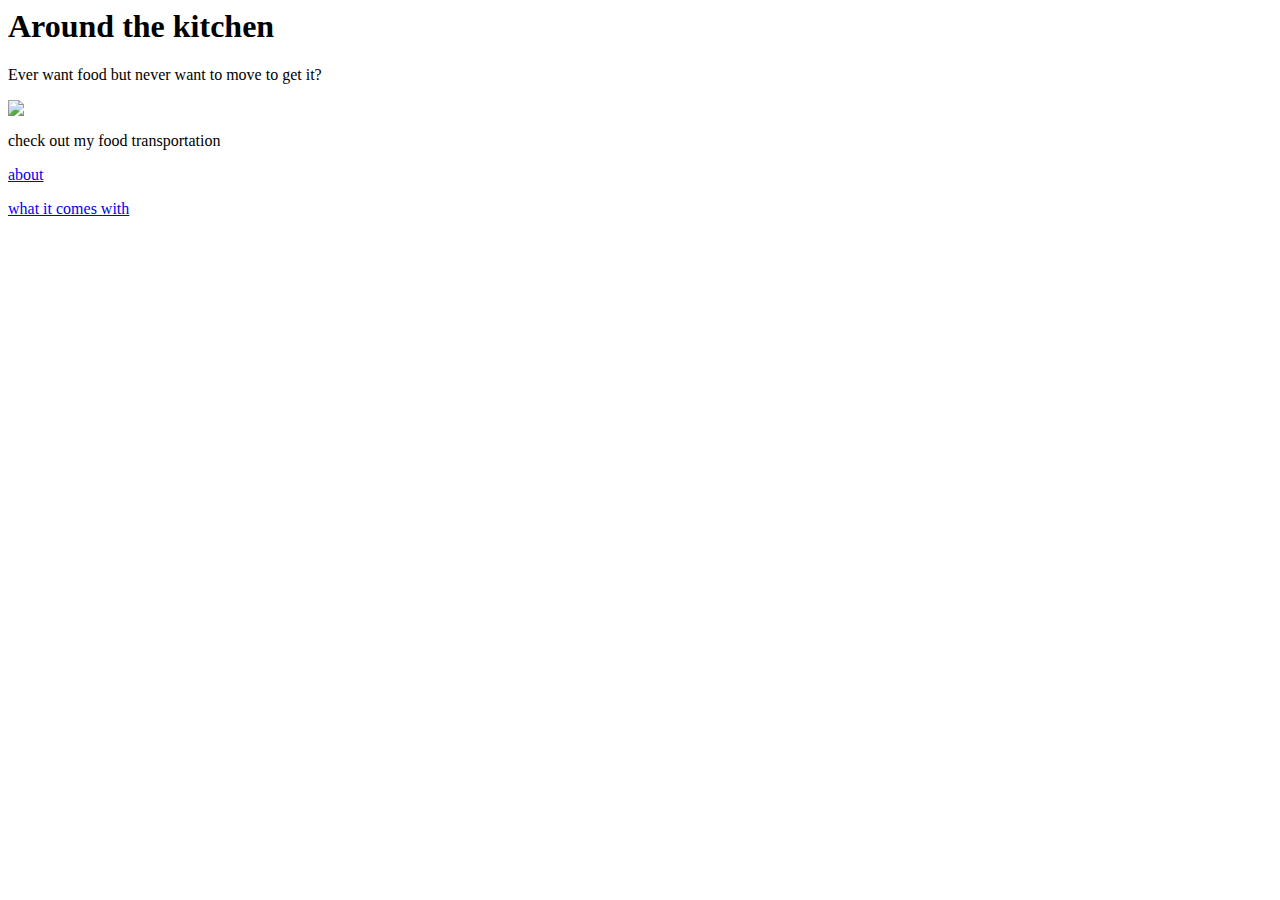
==== index.html @ 6693e77f "Create index.html" ====
<html>

<head>
</head>

<body>

  <header>
    <h1 id="SiteTitle">Around the kitchen</h1>
  </header>
  <nav id="LeftNav">
  </nav>
  <section>
    <p>Ever want food but never want to move to get it?</p>

    <img src=https://us.123rf.com/450wm/hxdyl/hxdyl1210/hxdyl121000040/15731814-the-escalator-of-the-subway-station-in-beijing-china-.jpg?ver=6 <br />
    <p>check out my food transportation</p>
    <a <hr />

  </section>
  <footer>
    <a href=https://docs.google.com/document/d/1UMU8zHm0XH0ap-gKKbazKtmVRcVaekVT0UhE8a0Hz5M/edit</a>
      <footer>
        <a href="https://docs.google.com/document/d/1zRhBebTy236ynI6ATIbwPzrA7FQy5WZiWD0MSVqrPcg/edit" " <p>about</p>
    </footer>





    <p>what it comes with</footer>
  </footer>
</body>

</html>
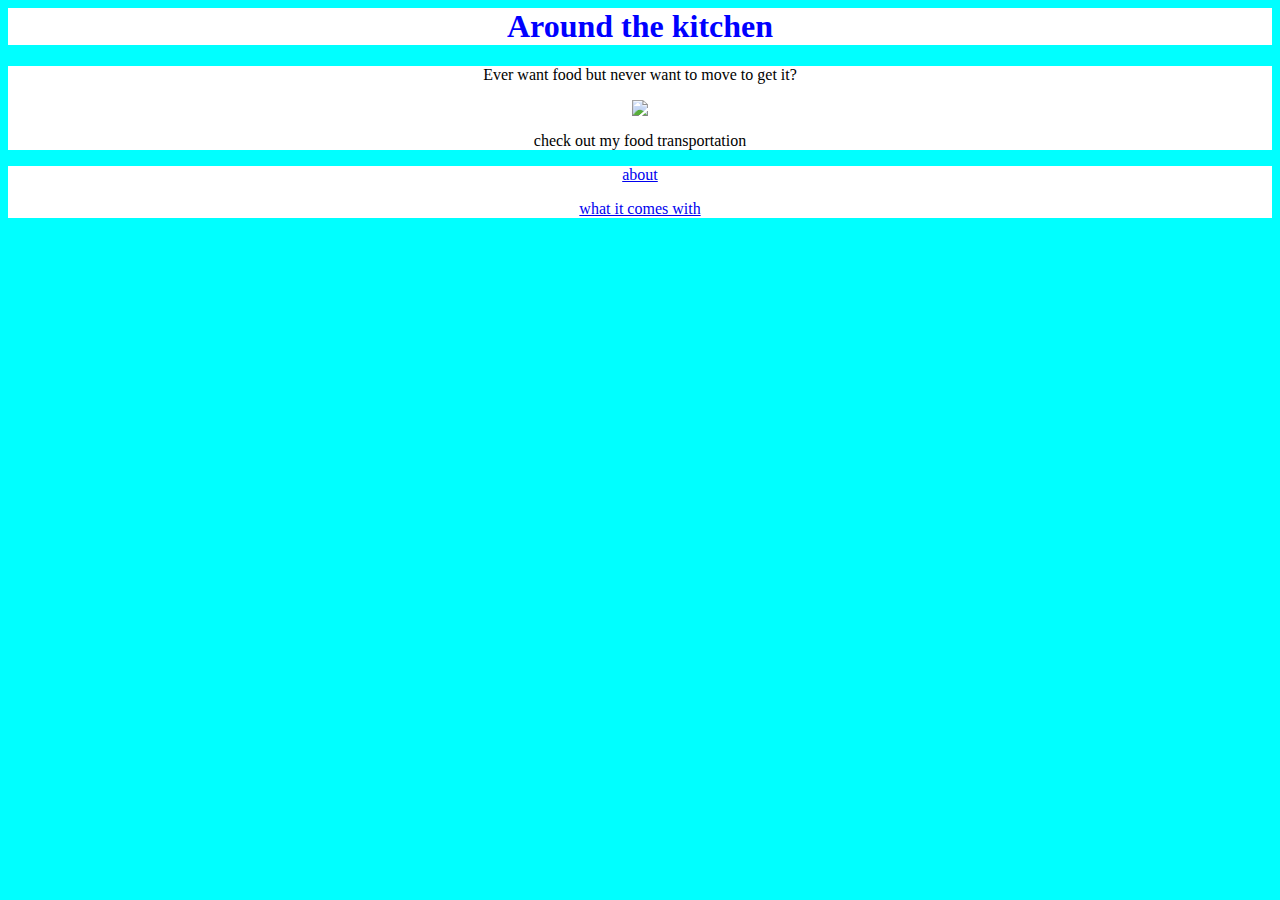
==== commit 8dfe59b9: "Update index.html" ====
--- a/index.html
+++ b/index.html
@@ -1,6 +1,7 @@
 <html>
 
 <head>
+  <link href="style.css" rel= "stylesheet"/>
 </head>
 
 <body>
--- a/style.css
+++ b/style.css
@@ -0,0 +1,27 @@
+body
+{
+  background-color:aqua;
+  color:black;
+}
+
+#SiteTitle
+{
+  color:blue;
+}
+
+header
+{                                      text-align:center;
+background-color: white;  
+}
+
+section
+{
+  text-align:center;
+ background-color:white;
+}
+
+footer
+{
+  text-align:center;
+  background-color:white
+}
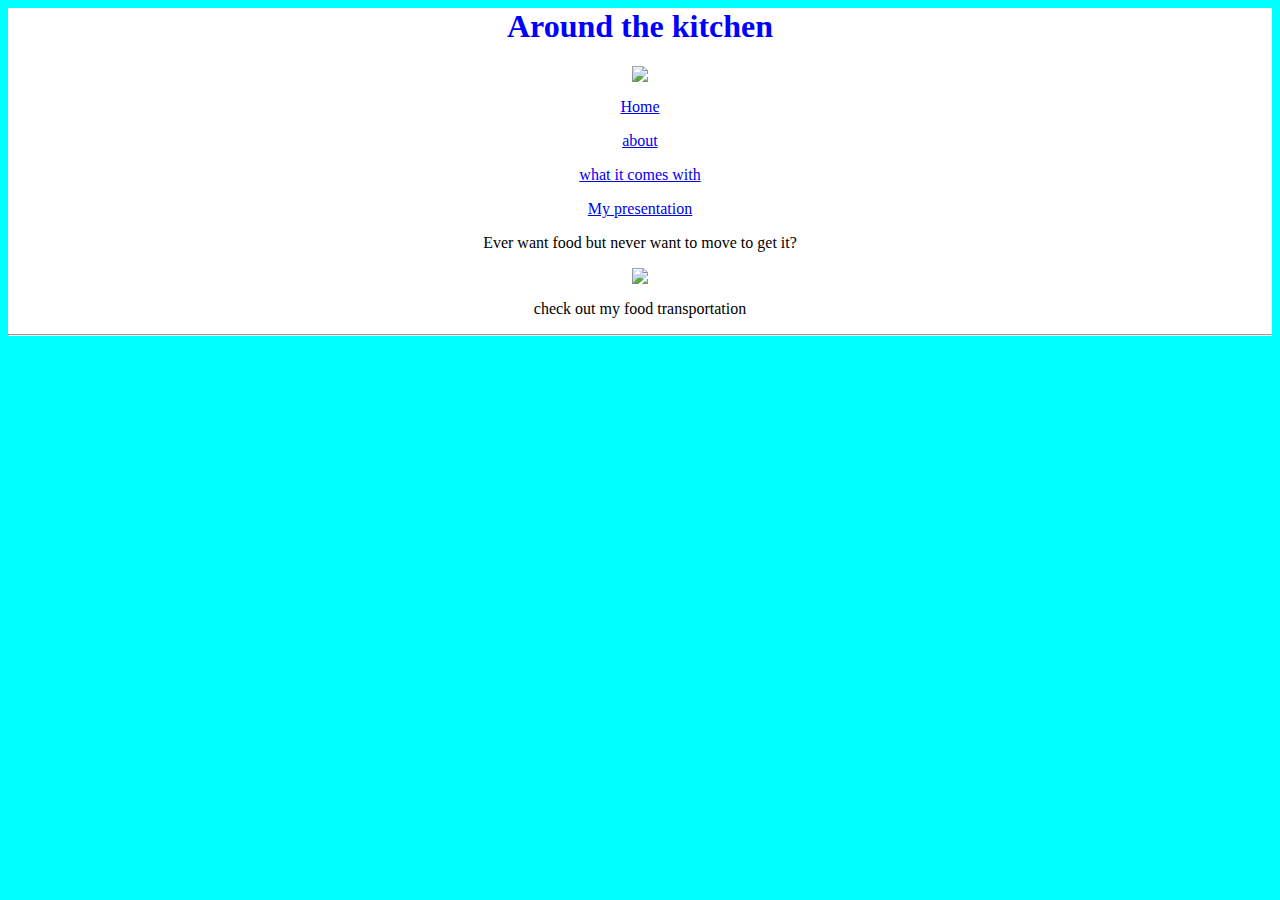
==== commit 61b77f7b: "Update index.html" ====
--- a/index.html
+++ b/index.html
@@ -1,36 +1,63 @@
-<html>
-
-<head>
-  <link href="style.css" rel= "stylesheet"/>
-</head>
-
-<body>
-
-  <header>
-    <h1 id="SiteTitle">Around the kitchen</h1>
-  </header>
-  <nav id="LeftNav">
-  </nav>
-  <section>
-    <p>Ever want food but never want to move to get it?</p>
-
-    <img src=https://us.123rf.com/450wm/hxdyl/hxdyl1210/hxdyl121000040/15731814-the-escalator-of-the-subway-station-in-beijing-china-.jpg?ver=6 <br />
-    <p>check out my food transportation</p>
-    <a <hr />
-
-  </section>
-  <footer>
-    <a href=https://docs.google.com/document/d/1UMU8zHm0XH0ap-gKKbazKtmVRcVaekVT0UhE8a0Hz5M/edit</a>
-      <footer>
-        <a href="https://docs.google.com/document/d/1zRhBebTy236ynI6ATIbwPzrA7FQy5WZiWD0MSVqrPcg/edit" " <p>about</p>
-    </footer>
-
-
-
-
-
-    <p>what it comes with</footer>
-  </footer>
-</body>
-
-</html>
+<html>
+
+<head>
+  <style>
+    body {
+      background-color: aqua;
+      color: black;
+    }
+
+    #SiteTitle {
+      color: blue;
+    }
+
+    header {
+      text-align: center;
+      background-color: white;
+    }
+
+    section {
+      text-align: center;
+      background-color: white;
+    }
+
+    footer {
+      text-align: center;
+      background-color: white
+    }
+  </style>
+</head>
+
+<body>
+
+  <header>
+    <h1 id="SiteTitle">Around the kitchen</h1>
+    <img src=https://i.imgur.com/PJA9wLF.png </header>
+    <nav id="LeftNav">
+      <a href="index.html">
+        <p>Home</p> </a>
+        <a href="https://docs.google.com/document/d/1zRhBebTy236ynI6ATIbwPzrA7FQy5WZiWD0MSVqrPcg/edit?usp=sharing"> 
+          <p>about</p></a>
+          <a href="https://docs.google.com/document/d/1UMU8zHm0XH0ap-gKKbazKtmVRcVaekVT0UhE8a0Hz5M/edit?usp=sharing">
+            <p>what it comes with</p>
+          </a>
+
+          <a href="presentation.html"> My presentation</a>
+
+    </nav>
+    <section>
+
+      <p>Ever want food but never want to move to get it?</p>
+
+      <img src=https://us.123rf.com/450wm/hxdyl/hxdyl1210/hxdyl121000040/15731814-the-escalator-of-the-subway-station-in-beijing-china-.jpg?ver=6 <br />
+      <p>check out my food transportation</p>
+      <hr />
+
+    </section>
+
+    <footer>
+    </footer>
+
+</body>
+
+</html>
